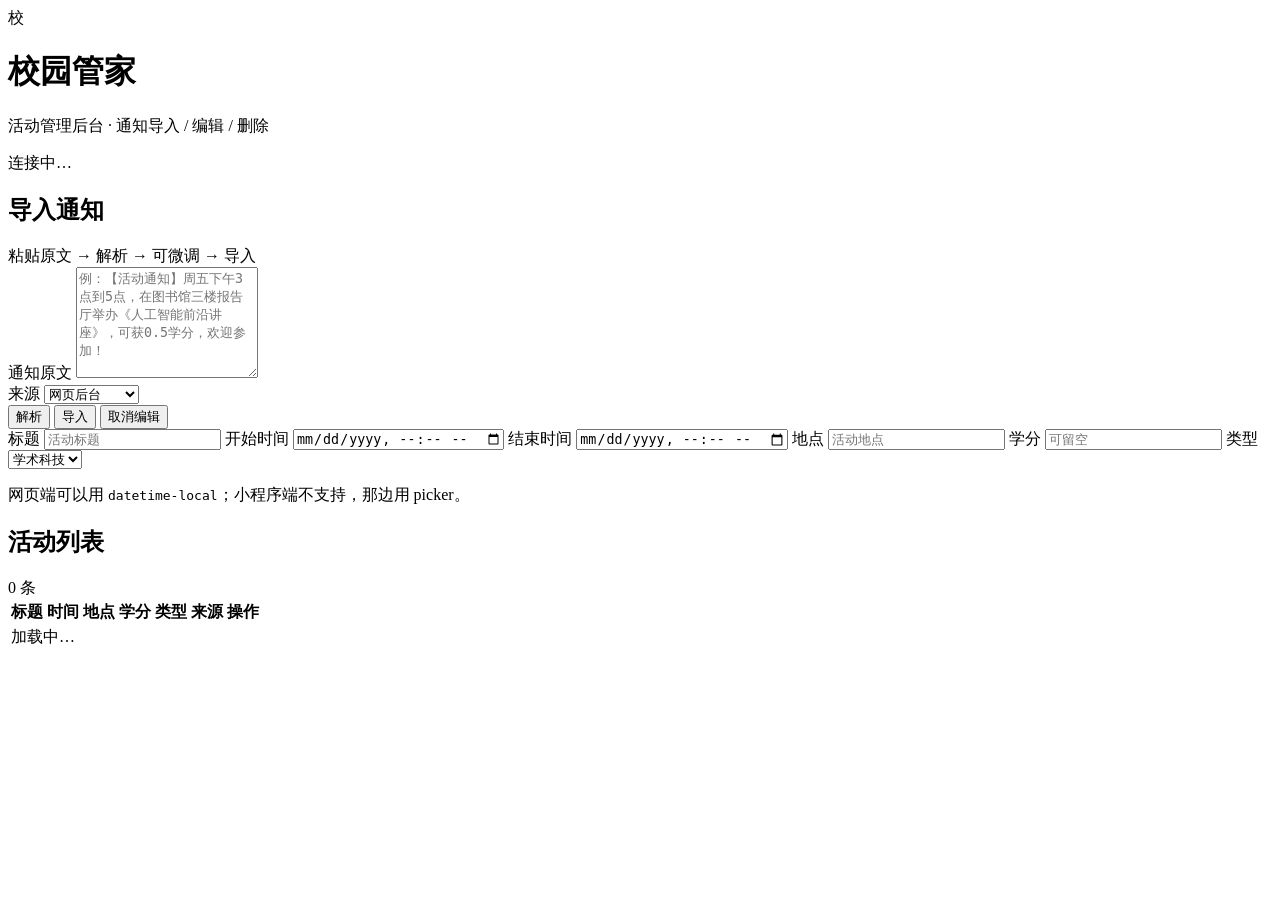
==== server/public/index.html @ 729056fe "feat: 管理后台导入、编辑、删除" ====
<!DOCTYPE html>
<html lang="zh-CN">
<head>
  <meta charset="utf-8">
  <meta name="viewport" content="width=device-width, initial-scale=1">
  <title>校园管家 · 管理后台</title>
  <link rel="stylesheet" href="/style.css">
</head>
<body>
  <header class="topbar">
    <div class="brand">
      <div class="logo">校</div>
      <div>
        <h1>校园管家</h1>
        <p>活动管理后台 · 通知导入 / 编辑 / 删除</p>
      </div>
    </div>
    <div class="server-status" id="serverStatus">
      <span class="dot"></span><span id="serverStatusText">连接中…</span>
    </div>
  </header>

  <main class="layout">
    <section class="card">
      <div class="card-head">
        <h2>导入通知</h2>
        <span class="muted">粘贴原文 → 解析 → 可微调 → 导入</span>
      </div>

      <label class="field">
        <span class="label">通知原文</span>
        <textarea id="noticeText" rows="7" placeholder="例：【活动通知】周五下午3点到5点，在图书馆三楼报告厅举办《人工智能前沿讲座》，可获0.5学分，欢迎参加！"></textarea>
      </label>

      <div class="split">
        <label class="field compact">
          <span class="label">来源</span>
          <select id="source">
            <option value="web">网页后台</option>
            <option value="qq">QQ（预留）</option>
          </select>
        </label>
        <div class="btn-row">
          <button type="button" class="btn ghost" id="parseBtn">解析</button>
          <button type="button" class="btn primary" id="importBtn">导入</button>
          <button type="button" class="btn text hidden" id="cancelEditBtn">取消编辑</button>
        </div>
      </div>

      <div class="warnings hidden" id="warnings"></div>

      <div class="fields">
        <label class="field span-2">
          <span class="label">标题</span>
          <input id="fTitle" type="text" placeholder="活动标题">
        </label>
        <label class="field">
          <span class="label">开始时间</span>
          <input id="fStart" type="datetime-local">
        </label>
        <label class="field">
          <span class="label">结束时间</span>
          <input id="fEnd" type="datetime-local">
        </label>
        <label class="field">
          <span class="label">地点</span>
          <input id="fLocation" type="text" placeholder="活动地点">
        </label>
        <label class="field">
          <span class="label">学分</span>
          <input id="fCredit" type="number" step="0.5" min="0" placeholder="可留空">
        </label>
        <label class="field span-2">
          <span class="label">类型</span>
          <select id="fType">
            <option value="学术科技">学术科技</option>
            <option value="志愿公益">志愿公益</option>
            <option value="文体活动">文体活动</option>
            <option value="技能特长">技能特长</option>
            <option value="其他">其他</option>
          </select>
        </label>
      </div>
      <p class="hint">网页端可以用 <code>datetime-local</code>；小程序端不支持，那边用 picker。</p>
    </section>

    <section class="card list-card">
      <div class="card-head">
        <h2>活动列表</h2>
        <span class="muted" id="count">0 条</span>
      </div>
      <div class="table-wrap">
        <table>
          <thead>
            <tr>
              <th>标题</th>
              <th>时间</th>
              <th>地点</th>
              <th>学分</th>
              <th>类型</th>
              <th>来源</th>
              <th class="ops-head">操作</th>
            </tr>
          </thead>
          <tbody id="activityBody">
            <tr><td colspan="7" class="empty">加载中…</td></tr>
          </tbody>
        </table>
      </div>
    </section>
  </main>

  <div class="toast hidden" id="toast" role="status" aria-live="polite"></div>
  <script src="/app.js"></script>
</body>
</html>
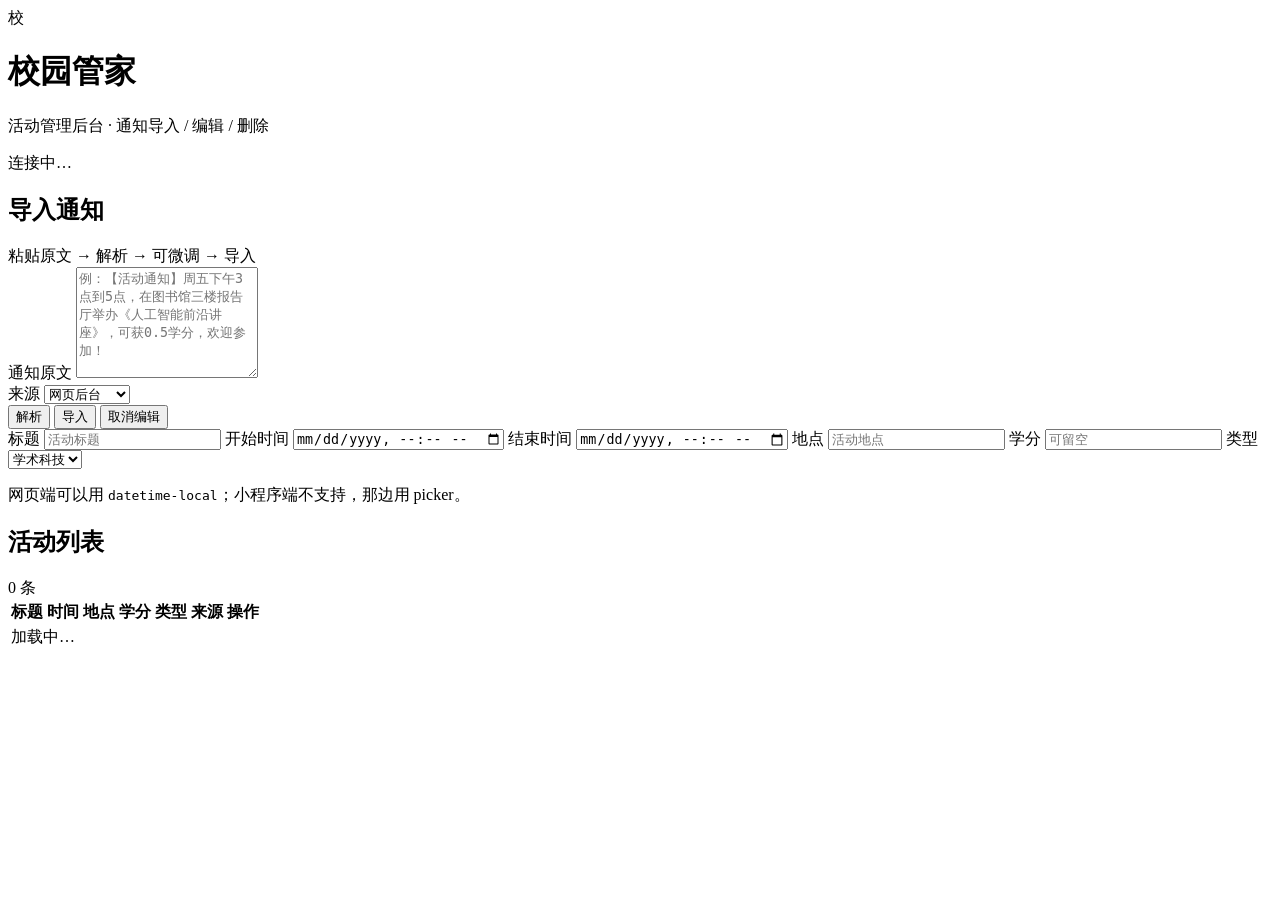
==== commit 758484f1: "feat: 接入 OneBot 11 QQ 群消息" ====
--- a/server/public/index.html
+++ b/server/public/index.html
@@ -37,7 +37,7 @@
           <span class="label">来源</span>
           <select id="source">
             <option value="web">网页后台</option>
-            <option value="qq">QQ（预留）</option>
+            <option value="qq">QQ 群消息</option>
           </select>
         </label>
         <div class="btn-row">
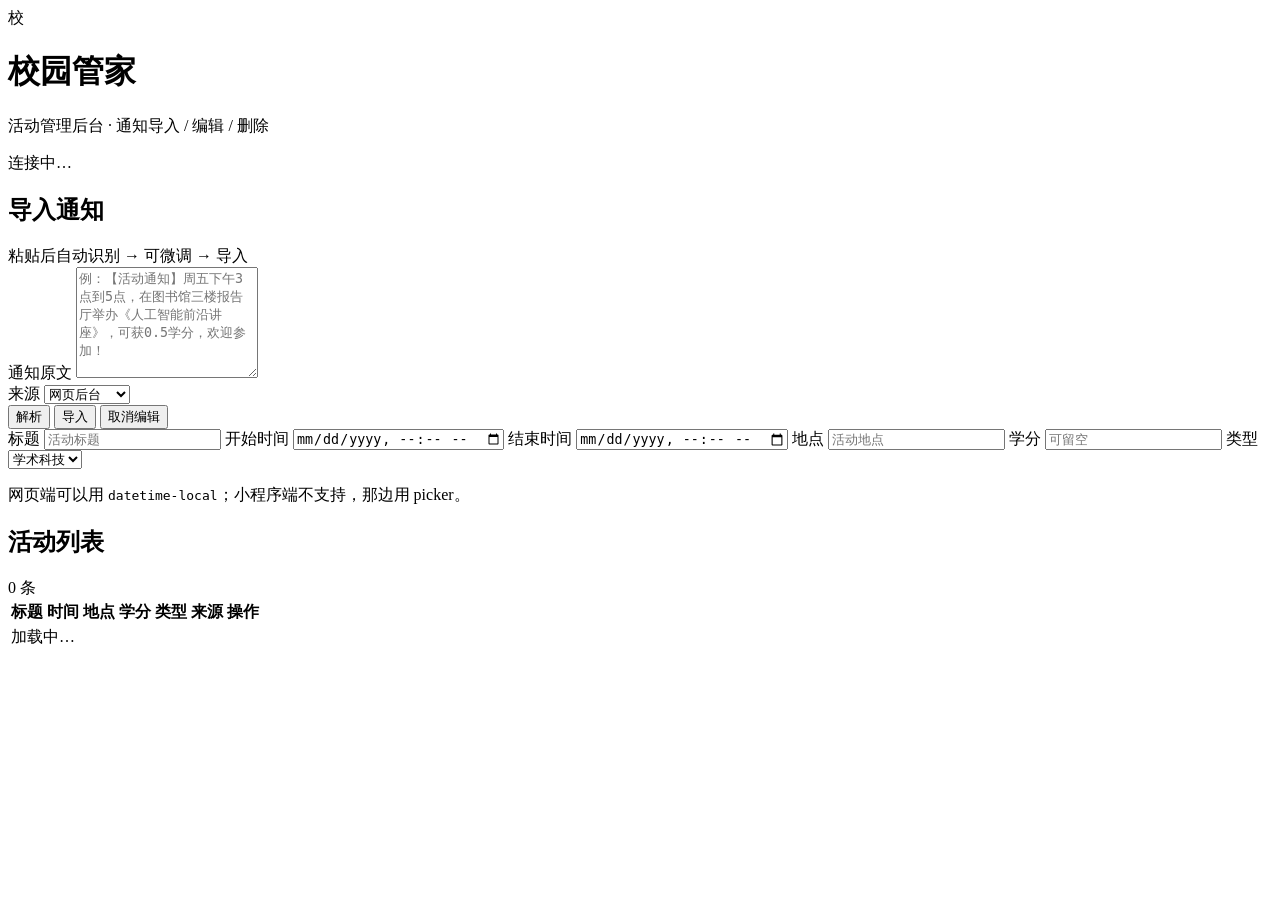
==== commit e4874d0a: "feat: 后台粘贴自动识别真实通知" ====
--- a/server/public/index.html
+++ b/server/public/index.html
@@ -24,7 +24,7 @@
     <section class="card">
       <div class="card-head">
         <h2>导入通知</h2>
-        <span class="muted">粘贴原文 → 解析 → 可微调 → 导入</span>
+        <span class="muted">粘贴后自动识别 → 可微调 → 导入</span>
       </div>
 
       <label class="field">
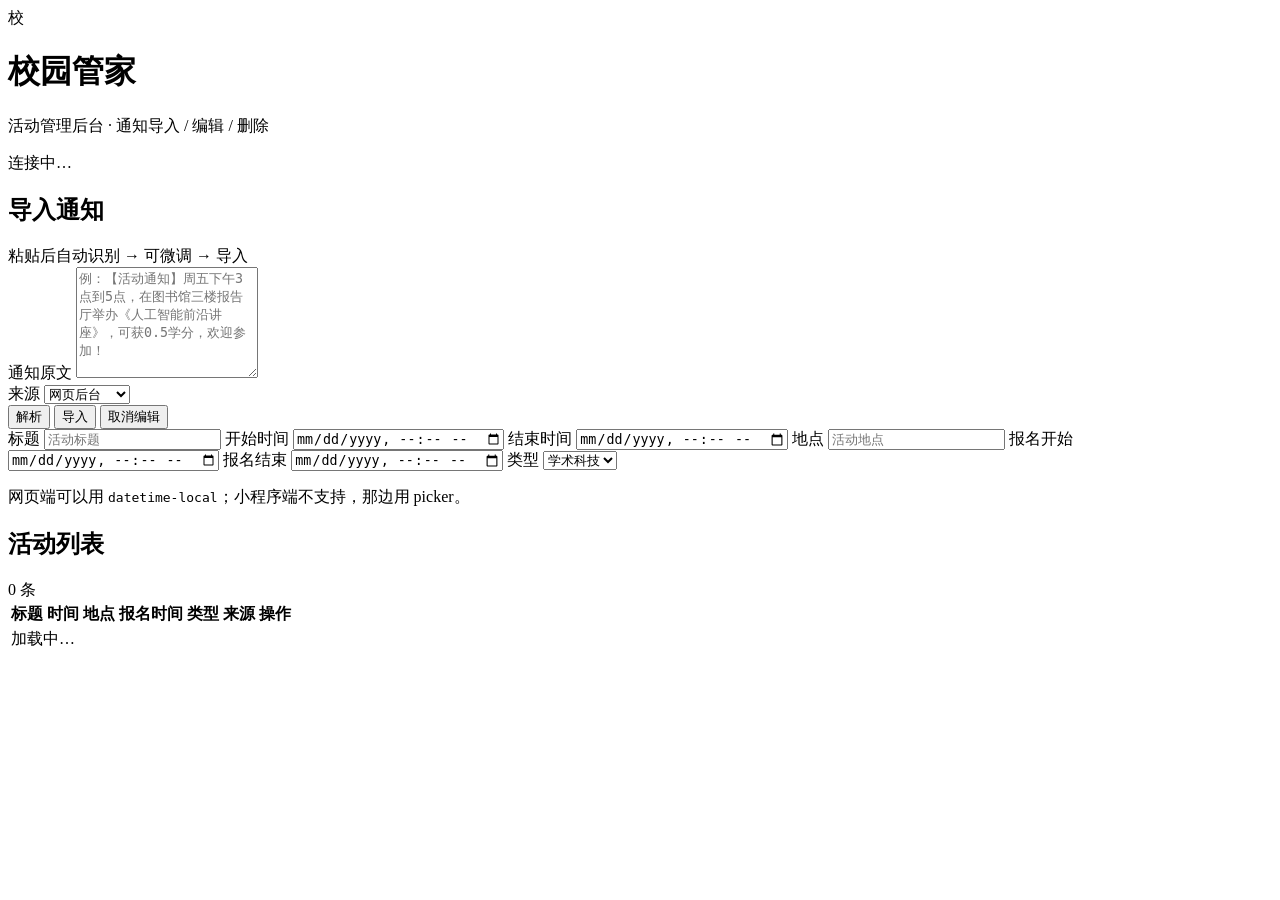
==== commit 6b242c15: "feat: 后台学分栏改为报名时间" ====
--- a/server/public/index.html
+++ b/server/public/index.html
@@ -67,8 +67,12 @@
           <input id="fLocation" type="text" placeholder="活动地点">
         </label>
         <label class="field">
-          <span class="label">学分</span>
-          <input id="fCredit" type="number" step="0.5" min="0" placeholder="可留空">
+          <span class="label">报名开始</span>
+          <input id="fSignupStart" type="datetime-local">
+        </label>
+        <label class="field">
+          <span class="label">报名结束</span>
+          <input id="fSignupEnd" type="datetime-local">
         </label>
         <label class="field span-2">
           <span class="label">类型</span>
@@ -96,7 +100,7 @@
               <th>标题</th>
               <th>时间</th>
               <th>地点</th>
-              <th>学分</th>
+              <th>报名时间</th>
               <th>类型</th>
               <th>来源</th>
               <th class="ops-head">操作</th>
